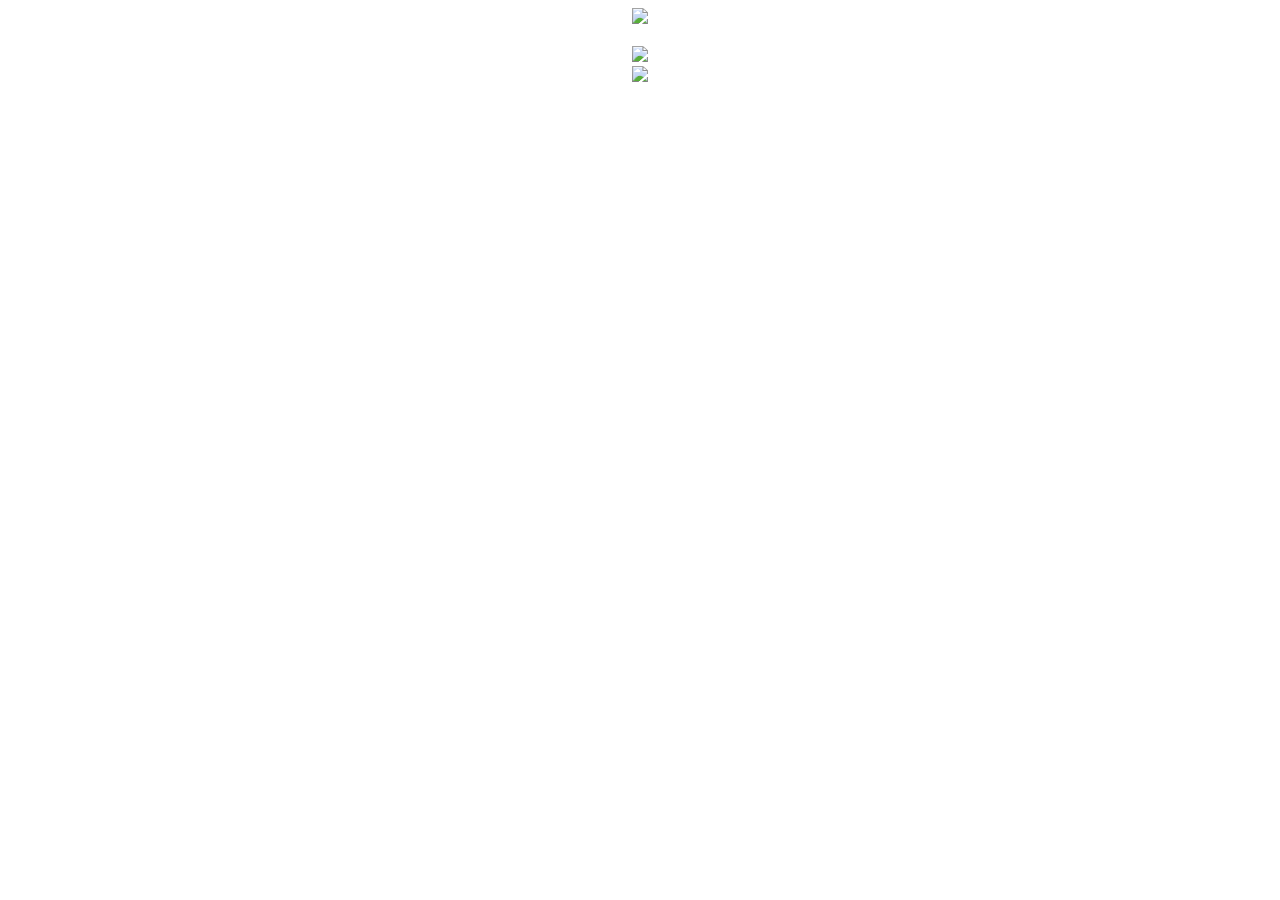
==== web/home.html @ 2cf8a122 "simple password authentication, added cinema mode web interface, added Roomba Run Now, changed lockf" ====
<!DOCTYPE html>
<html>
<head>
<meta http-equiv="Content-Type" content="text/html; charset=utf-8" />
<title>Roomba Scheduler</title>

</head>
<body>


<center>
    <a href ="/weather.html">
    <img class="displayed" src="/icons/weather.jpg" />
    </a>
    <br />
    <br />
    <a href ="/roomba.html">
    <img class="displayed" src="/icons/roomba.png" />
    </a>
    <br />
    <a href ="/projector.html">
    <img class="displayed" src="/icons/projector.png" />
    </a>
</center>


</body>
</html>
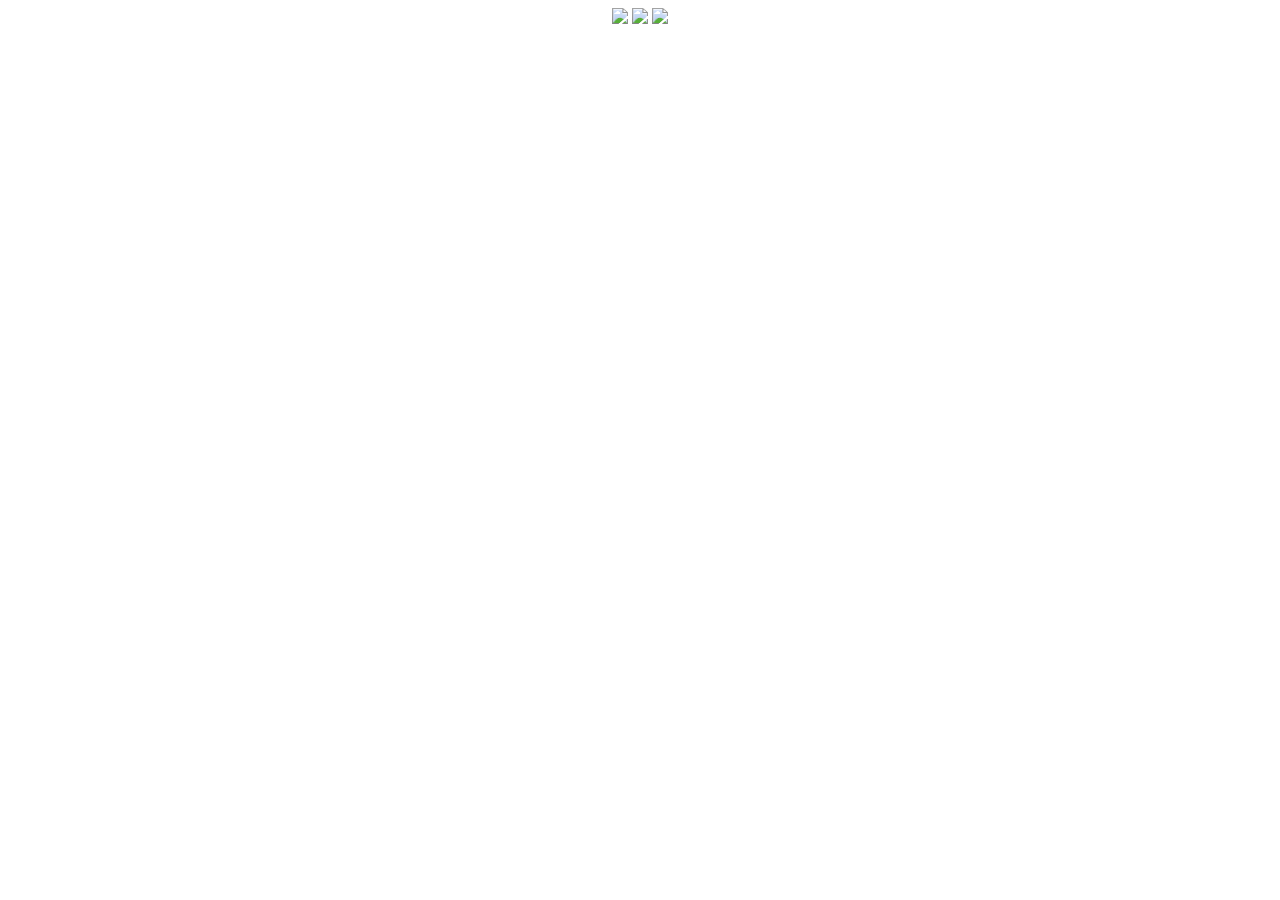
==== commit 097ca78d: "code cleanup" ====
--- a/web/home.html
+++ b/web/home.html
@@ -1,28 +1,15 @@
 <!DOCTYPE html>
 <html>
-<head>
-<meta http-equiv="Content-Type" content="text/html; charset=utf-8" />
-<title>Roomba Scheduler</title>
-
-</head>
-<body>
-
-
-<center>
-    <a href ="/weather.html">
-    <img class="displayed" src="/icons/weather.jpg" />
-    </a>
-    <br />
-    <br />
-    <a href ="/roomba.html">
-    <img class="displayed" src="/icons/roomba.png" />
-    </a>
-    <br />
-    <a href ="/projector.html">
-    <img class="displayed" src="/icons/projector.png" />
-    </a>
-</center>
-
-
-</body>
+    <head>
+        <meta http-equiv="Content-Type" content="text/html; charset=utf-8" />
+        <title>Smart Home</title>
+        <link rel="stylesheet" type="text/css" href="/css/home.css" />
+    </head>
+    <body>
+        <center>
+            <a href ="/weather.html"><img class="displayed" src="/icons/weather.jpg" /></a>
+            <a href ="/roomba.html"><img class="displayed" src="/icons/roomba.png" /></a>
+            <a href ="/projector.html"><img class="displayed" src="/icons/projector.png" /></a>
+        </center>
+    </body>
 </html>
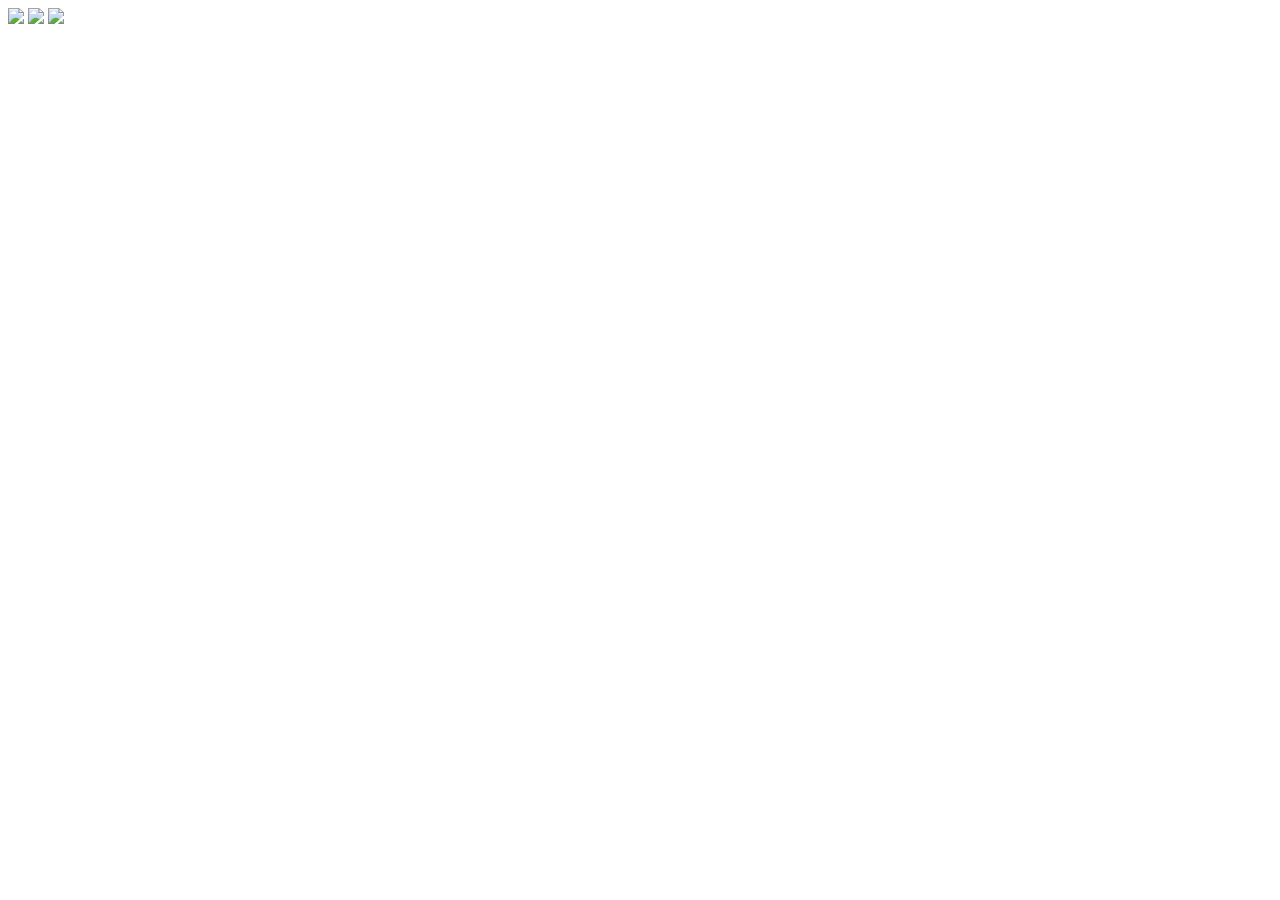
==== commit 911b07af: "layout more responsive" ====
--- a/web/home.html
+++ b/web/home.html
@@ -1,15 +1,13 @@
 <!DOCTYPE html>
 <html>
     <head>
-        <meta http-equiv="Content-Type" content="text/html; charset=utf-8" />
         <title>Smart Home</title>
+        <link rel="icon" href="/icons/favicon.ico" sizes="16x16 32x32 48x48 64x64" type="image/vnd.microsoft.icon">
         <link rel="stylesheet" type="text/css" href="/css/home.css" />
     </head>
     <body>
-        <center>
-            <a href ="/weather.html"><img class="displayed" src="/icons/weather.jpg" /></a>
-            <a href ="/roomba.html"><img class="displayed" src="/icons/roomba.png" /></a>
-            <a href ="/projector.html"><img class="displayed" src="/icons/projector.png" /></a>
-        </center>
+       <a href="/weather.html"><img class="displayed mainmenu" src="/icons/weather.jpg" /></a>
+       <a href="/roomba.html"><img class="displayed mainmenu" src="/icons/roomba.png" /></a>
+       <a href="/projector.html"><img class="displayed mainmenu" src="/icons/projector.png" /></a>
     </body>
 </html>
